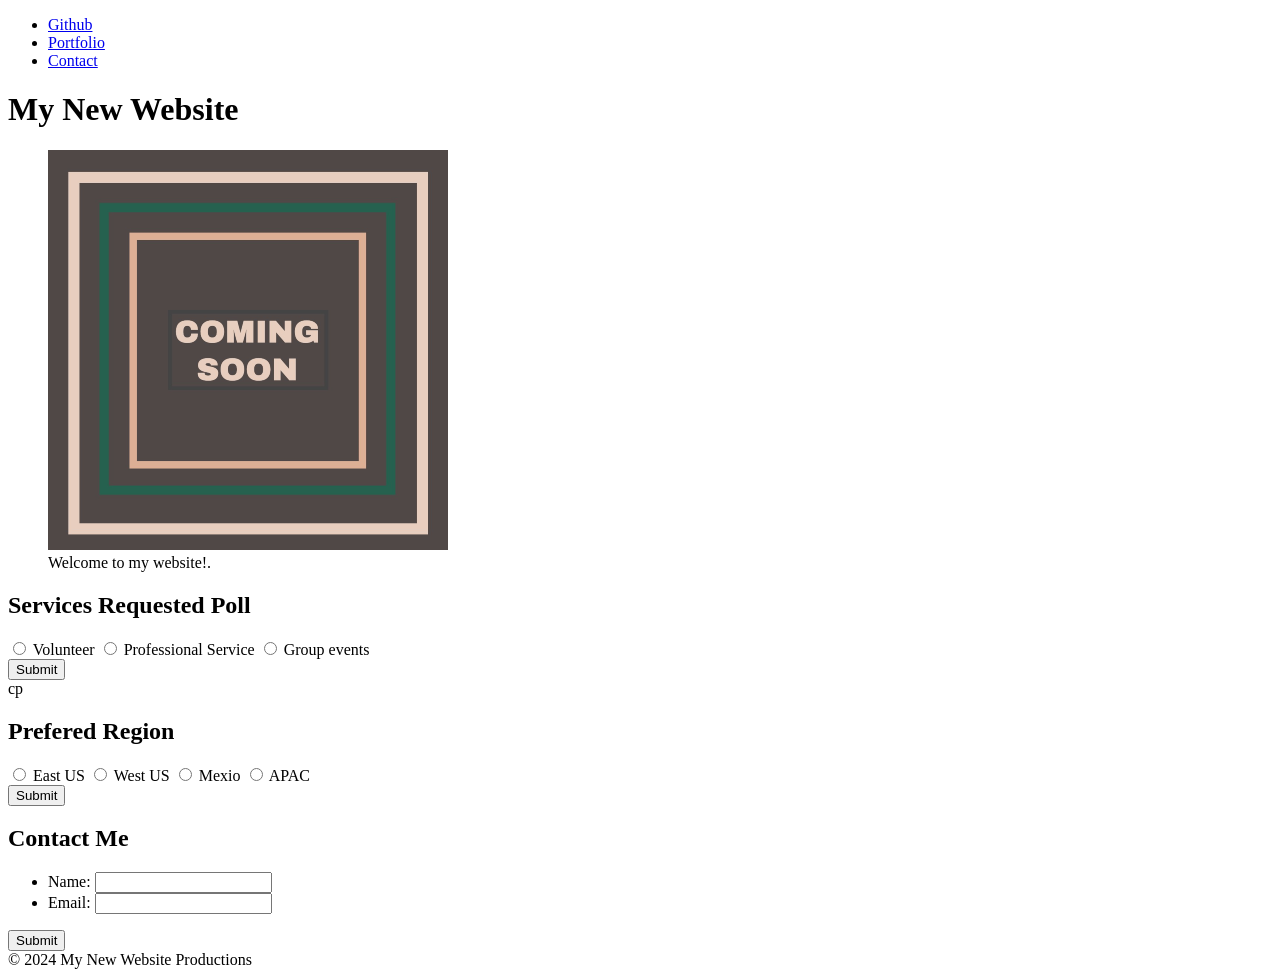
==== index.html @ 4c8d4bdf "Testing" ====
<!DOCTYPE html>
<html lang="en-US">
<head>
  <meta charset="UTF-8">
  <meta name="viewport" content="width=device-width, initial-scale=1.0">
  <link rel="stylesheet" type="text/css" href="./assets/css/style.css">
  <title>My Landing Page</title>
</head>

<body>
  <header>
    <nav class="text-right">
      <ul>
        <li> <a href="https://github.com/">Github</a></li>
        <li> <a href="#">Portfolio</a></li>
        <li> <a href="#contact">Contact</a></li>
      </ul>
    </nav>
  </header>

  <main>
    <h1 class="text-center">My New Website</h1>
    <figure>
      <img src="./assets/images/image-1.png" alt="Graphic with Coming Soon text">
      <figcaption class="text-center">Welcome to my website!.</figcaption>
    </figure>

    <section>
      <h2 class="text-center">Services Requested Poll</h2>

      <form action="submit_poll.php" method="post">
        <label for="service-volunter">
          <input type="radio" name="service" id="service-volunteer" value="volunteer"> Volunteer
        </label>
    
        <label for="service-professional services">
          <input type="radio" name="service" id="service-professional service" value="professional service"> Professional Service
        </label>
    
        <label for="service-group events">
          <input type="radio" name="service" id="service-group events" value="group events"> Group events
        </label>

        <div class="text-center">
          <button type="submit">Submit </button>
        </div>
      </form>
      </section>
cp
    <section>
      <h2 class="text-center">Prefered Region</h2>

      <form action="submit_poll.php" method="post">
        <label for="region-east-us">
          <input type="radio" name="region" id="region-east-us" value="east us"> East US
        </label>

        <label for="region-east-us">
          <input type="radio" name="region" id="region-west-us" value="west us"> West US
        </label>

        <label for="region-east-us">
          <input type="radio" name="region" id="region-mexico" value="mexico"> Mexio
        </label>

        <label for="region-east-us">
          <input type="radio" name="region" id="region-apac" value="apac"> APAC
        </label>

        <div class="text-center">
          <button type="submit">Submit </button>
        </div>
      </form>
    </section>

    </section>
    <section id="contact">
      <h2 class="text-center">Contact Me</h2>
      <form>
        <ul>
          <li>
            <label class="text-right" for="name">Name:</label>
            <input type="text" id="name" name="user-name">
          </li>
          <li>
            <label class="text-right" for="email">Email:</label>
            <input type="text" id="email" name="user-email">
          </li>
        </ul>
        <div class="text-center">
          <button type="submit">Submit</button>
        </div>
      </form>
    </section>
  </main>

  <footer class="text-center">
    © 2024 My New Website Productions 
  </footer>
    
</body>
</html>
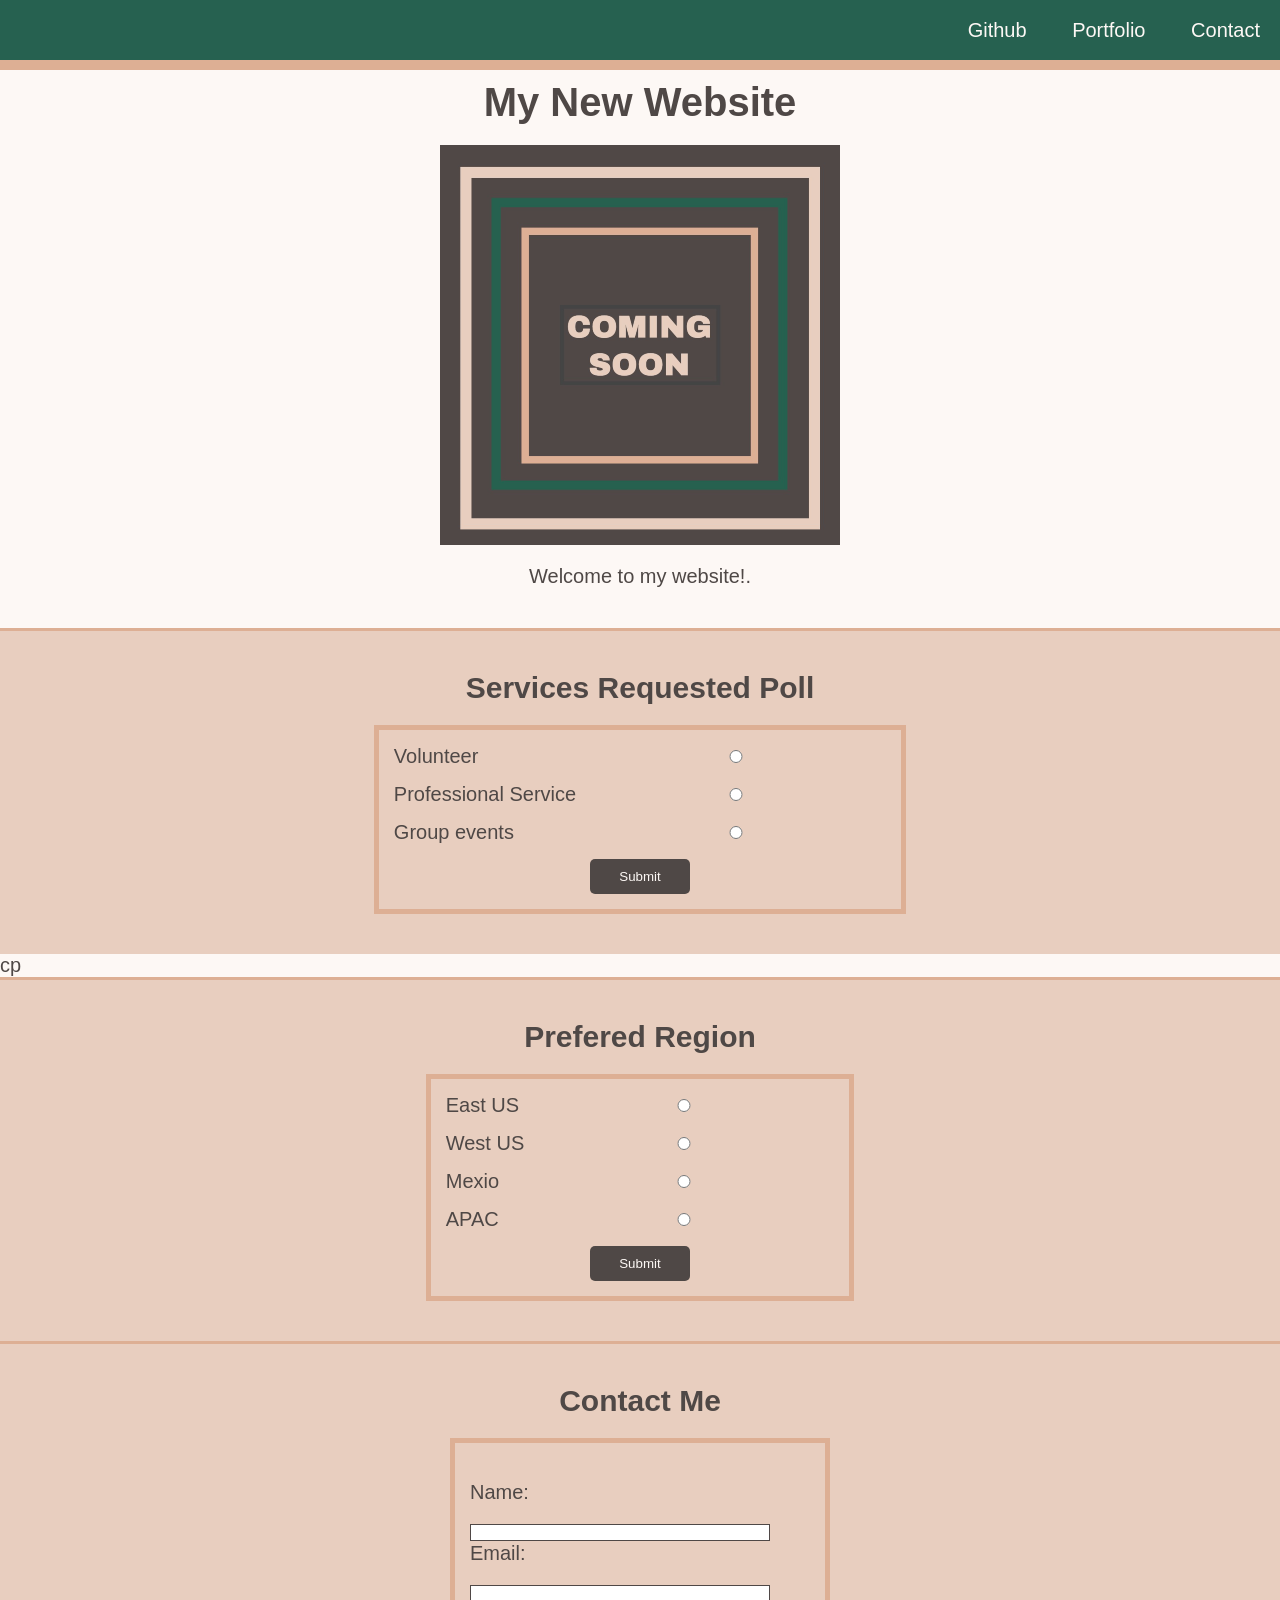
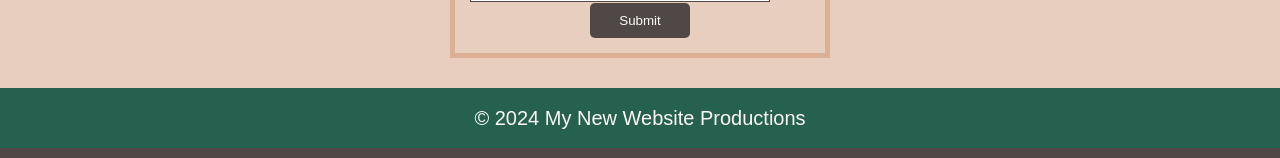
==== commit 39db1986: "fix link to css" ====
--- a/index.html
+++ b/index.html
@@ -3,7 +3,7 @@
 <head>
   <meta charset="UTF-8">
   <meta name="viewport" content="width=device-width, initial-scale=1.0">
-  <link rel="stylesheet" type="text/css" href="./assets/css/style.css">
+  <link rel="stylesheet" type="text/css" href="./style.css">
   <title>My Landing Page</title>
 </head>
 
--- a/style.css
+++ b/style.css
@@ -0,0 +1,122 @@
+/* Universal Selector */
+* {
+  margin:0;
+  padding:0;  
+}
+
+/* Element Selectors */
+body {
+  position: relative;
+  font-family: "Goudy Bookletter 1911", sans-serif;
+  font-size: 20px;
+  background-color: #FDF8F5;
+  color: #4F4846;
+}
+
+h1,
+h2 {
+  margin: 20px;
+}
+
+main {
+  padding: 60px 0;
+}
+
+li {
+  display: inline;
+  padding: 0px 20px;
+  text-decoration: none;
+}
+
+a {
+  text-decoration: none;
+  color: #FDF8F5;
+}
+
+header,
+footer {
+  height: 60px;
+  width: 100%;
+  line-height: 60px;
+  background-color: #266150;
+}
+
+header {
+  position: fixed;
+  border-bottom: 10px solid #DDAF94;
+}
+
+footer {
+  position: absolute;
+  margin-top: 0;
+  bottom: 0;
+  border-bottom: 10px solid #4F4846;
+  color: #FDF8F5;    
+}
+
+figure {
+  margin-bottom: 40px;
+}
+
+img {
+  display: block;
+  margin: 20px auto;
+}
+
+section {
+  text-align: center;
+  margin: 0 auto;
+  padding: 20px 10px 40px 10px;
+  border-top: 3px solid #DDAF94;
+  background-color:  #E8CEBF;
+
+}
+
+form {
+  /* Center the form on the page */
+  display: inline-block;
+  text-align: left;
+  border: 5px solid #DDAF94;
+  padding: 15px;
+ 
+}
+
+label {
+  display: flex;
+  align-items: center;
+  justify-content: space-between;
+  margin-bottom: 15px;
+}
+  
+input, 
+textarea {
+  box-sizing: border-box;
+  width: 300px;
+  border: 1px solid #4F4846;
+}
+input[type="radio"] {
+  order: 1;
+  margin-left: 10px;
+}
+textarea {
+  vertical-align: top;
+  height: 60px;
+}
+  
+button {
+  height: 35px;
+  width: 100px;
+  background-color: #4F4846;
+  color: #FDF8F5;
+  border: none;
+  border-radius: 5px;
+}
+ 
+/* Class Selectors */
+.text-center {
+  text-align: center;
+}
+
+.text-right {
+  text-align: right;
+}
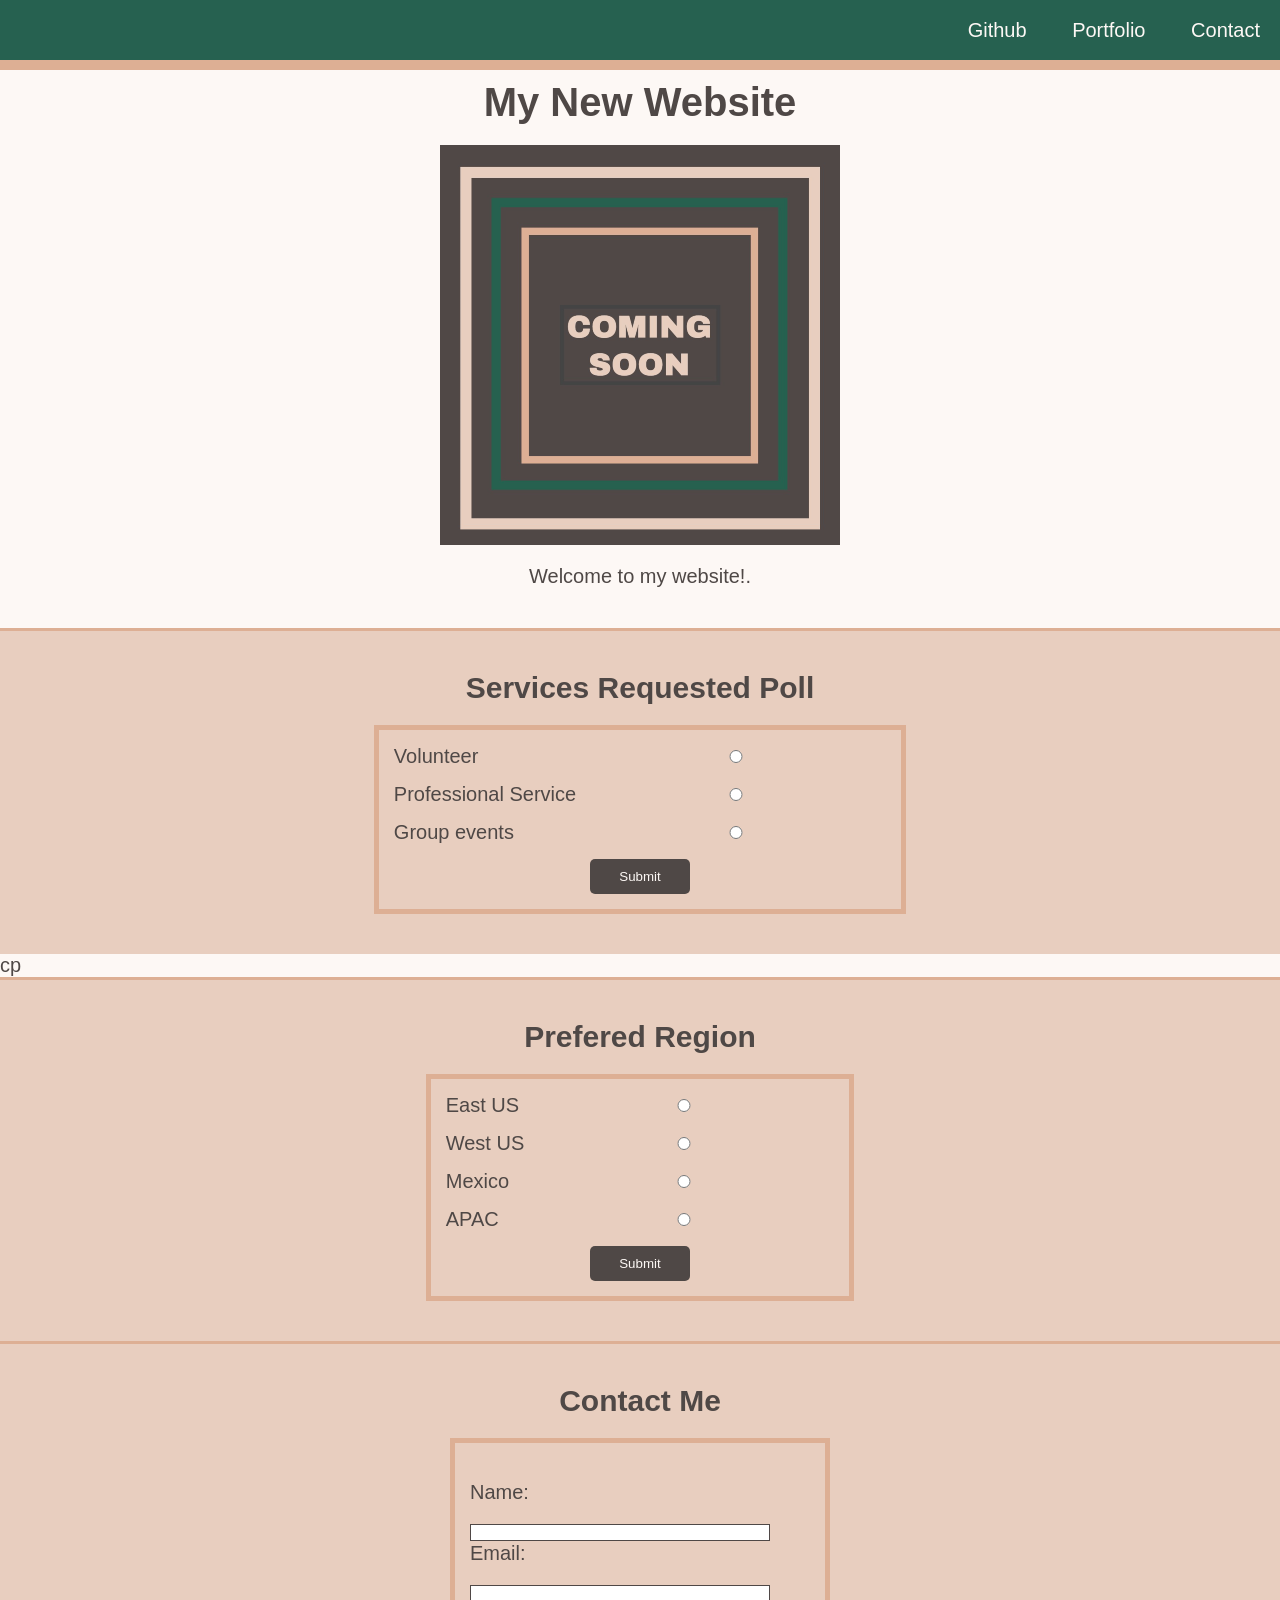
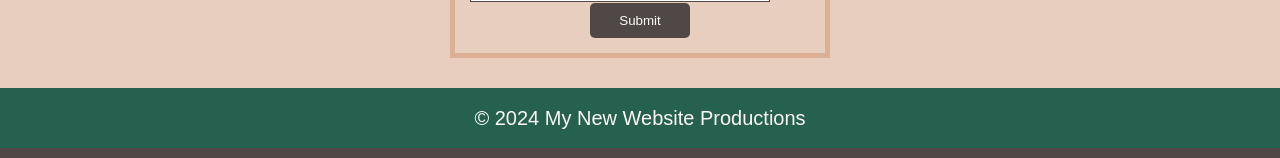
==== commit 72f0c592: "typo fix" ====
--- a/index.html
+++ b/index.html
@@ -60,7 +60,7 @@
         </label>
 
         <label for="region-east-us">
-          <input type="radio" name="region" id="region-mexico" value="mexico"> Mexio
+          <input type="radio" name="region" id="region-mexico" value="mexico"> Mexico
         </label>
 
         <label for="region-east-us">
